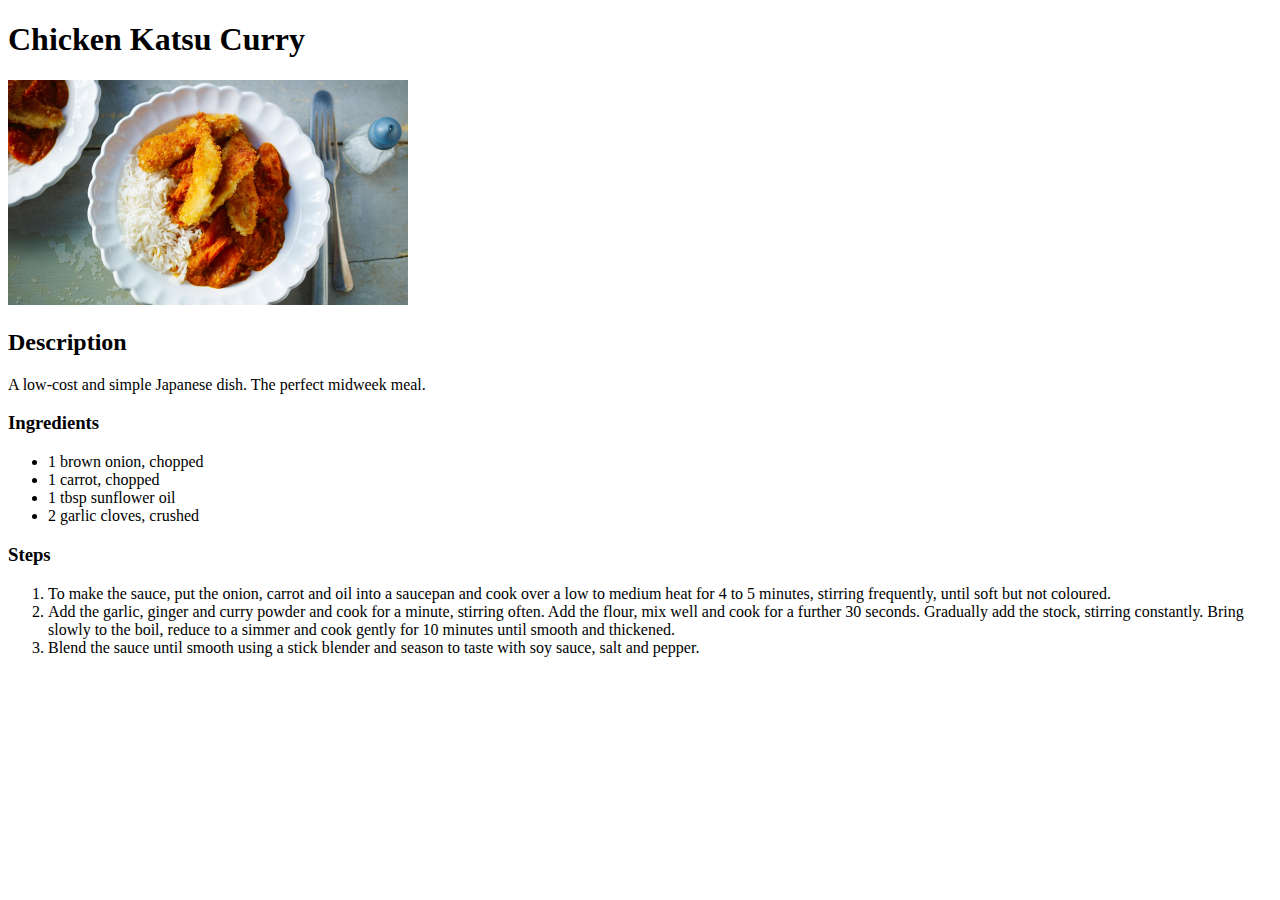
==== recipes/chickenkatsucurry.html @ 5311f701 "Finish chicken katsu curry page" ====
<!DOCTYPE html>
<html lang="en">
    <head>
        <meta charset="UTF-8">
        <title></title>
    </head>
    <body>
        <h1>Chicken Katsu Curry</h1>
        <img src="../img/chickenkatsucurry.jpeg" alt="Chicken Katsu Curry" width="400">
        <h2>Description</h2>
        <p>A low-cost and simple Japanese dish. The perfect midweek meal.</p>
        <h3>Ingredients</h3>
        <ul>
            <li>1 brown onion, chopped</li>
            <li>1 carrot, chopped</li>
            <li>1 tbsp sunflower oil</li>
            <li>2 garlic cloves, crushed</li>
        </ul>
        <h3>Steps</h3>
        <ol>
            <li>To make the sauce, put the onion, carrot and oil into a saucepan and cook over a low to medium heat for 4 to 5 minutes, stirring frequently, until soft but not coloured.</li>
            <li>Add the garlic, ginger and curry powder and cook for a minute, stirring often. Add the flour, mix well and cook for a further 30 seconds. Gradually add the stock, stirring constantly. Bring slowly to the boil, reduce to a simmer and cook gently for 10 minutes until smooth and thickened.</li>
            <li>Blend the sauce until smooth using a stick blender and season to taste with soy sauce, salt and pepper.</li>
        </ol>
    </body>
</html>
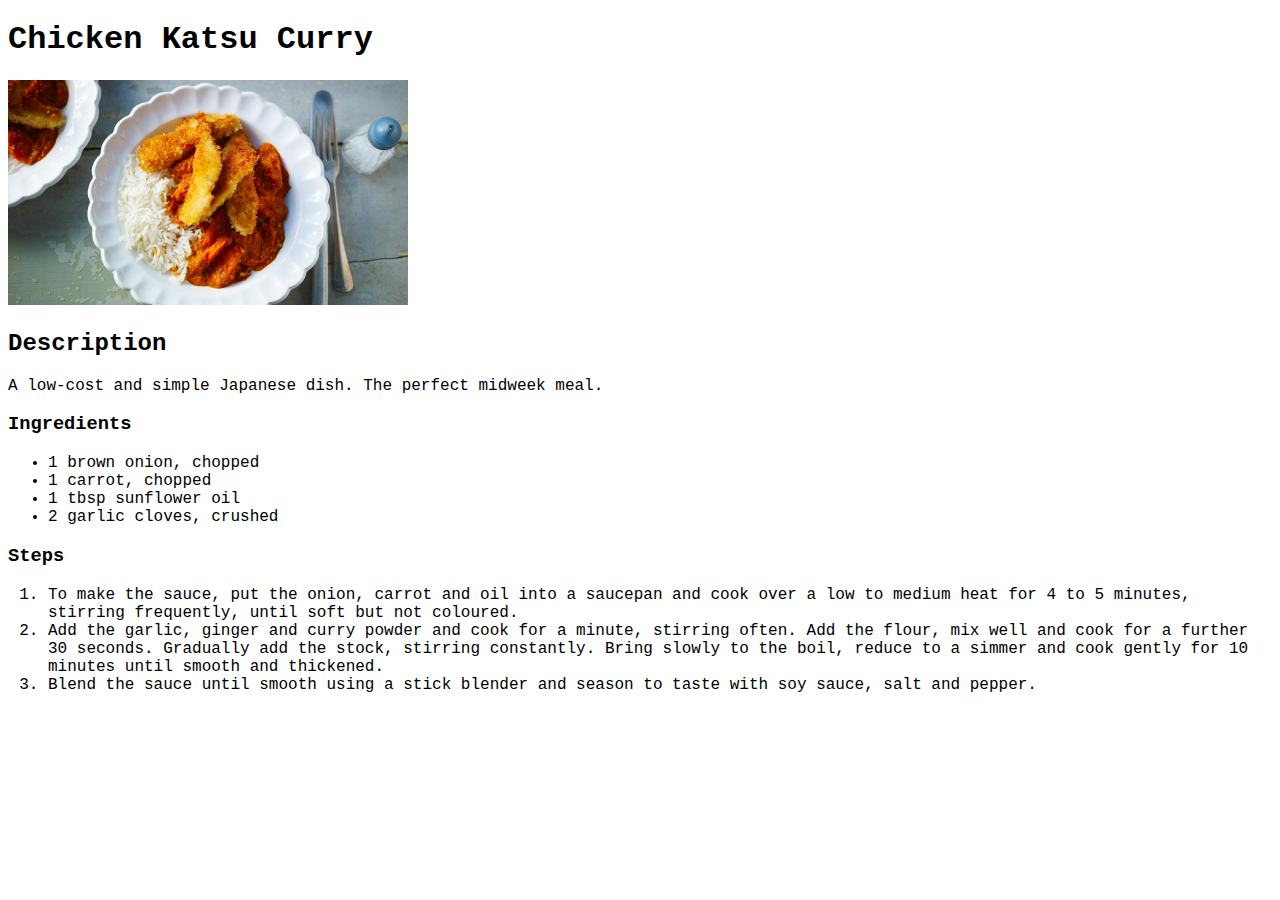
==== commit 681355cb: "Fix incorrect path to style.css in recipe pages" ====
--- a/recipes/chickenkatsucurry.html
+++ b/recipes/chickenkatsucurry.html
@@ -3,6 +3,7 @@
     <head>
         <meta charset="UTF-8">
         <title></title>
+        <link rel="stylesheet" href="../style.css">
     </head>
     <body>
         <h1>Chicken Katsu Curry</h1>
--- a/style.css
+++ b/style.css
@@ -0,0 +1,3 @@
+body {
+    font-family: 'Courier New', Courier, monospace;
+}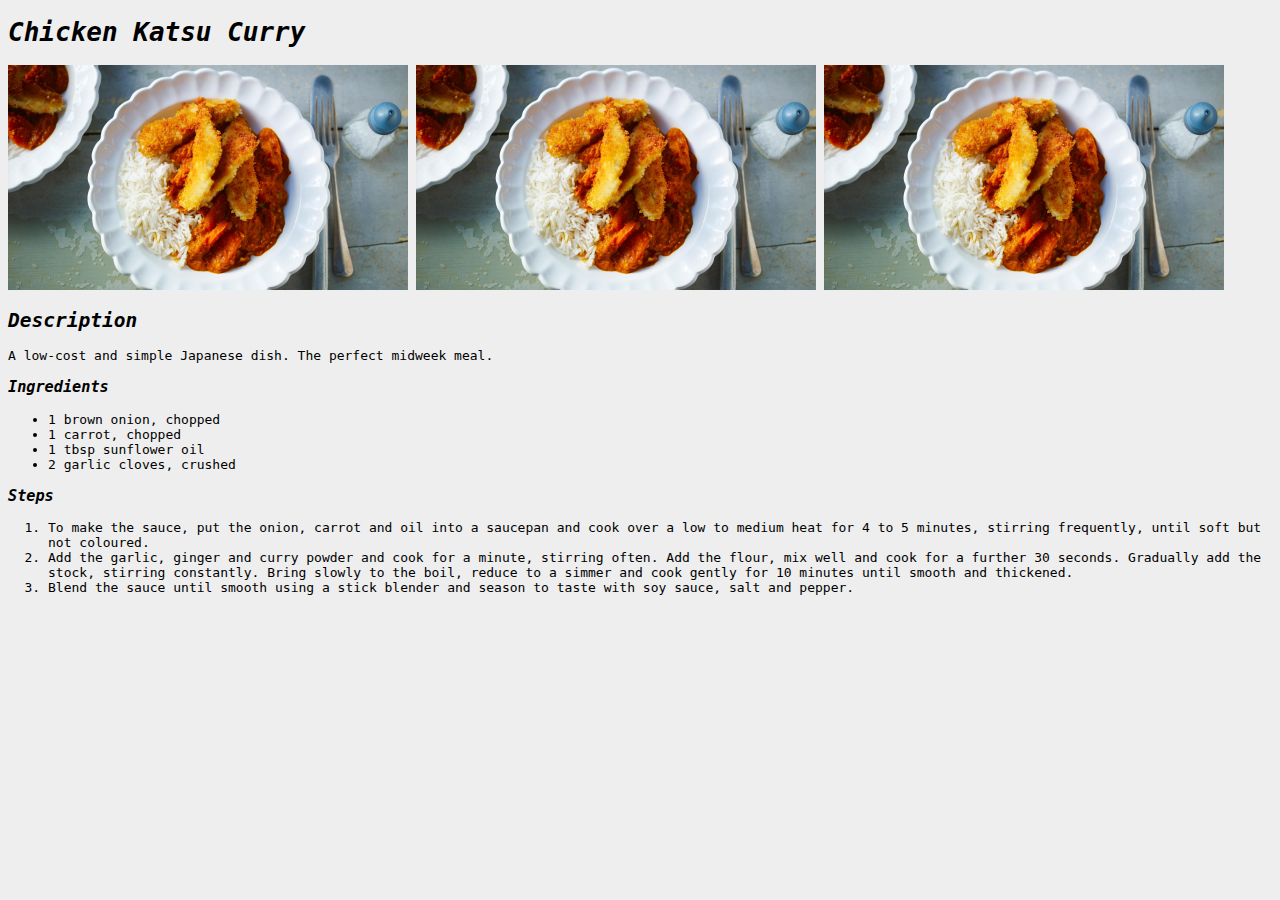
==== commit fb97a906: "Add more pictures to every page" ====
--- a/recipes/chickenkatsucurry.html
+++ b/recipes/chickenkatsucurry.html
@@ -7,6 +7,8 @@
     </head>
     <body>
         <h1>Chicken Katsu Curry</h1>
+        <img src="../img/chickenkatsucurry.jpeg" alt="Chicken Katsu Curry" width="400">
+        <img src="../img/chickenkatsucurry.jpeg" alt="Chicken Katsu Curry" width="400">
         <img src="../img/chickenkatsucurry.jpeg" alt="Chicken Katsu Curry" width="400">
         <h2>Description</h2>
         <p>A low-cost and simple Japanese dish. The perfect midweek meal.</p>
--- a/style.css
+++ b/style.css
@@ -1,3 +1,11 @@
 body {
-    font-family: 'Courier New', Courier, monospace;
+    font-family: monospace;
+    font-size: medium;
+    background-color: #eee
+}
+
+h1,
+h2,
+h3 {
+    font-style: italic;
 }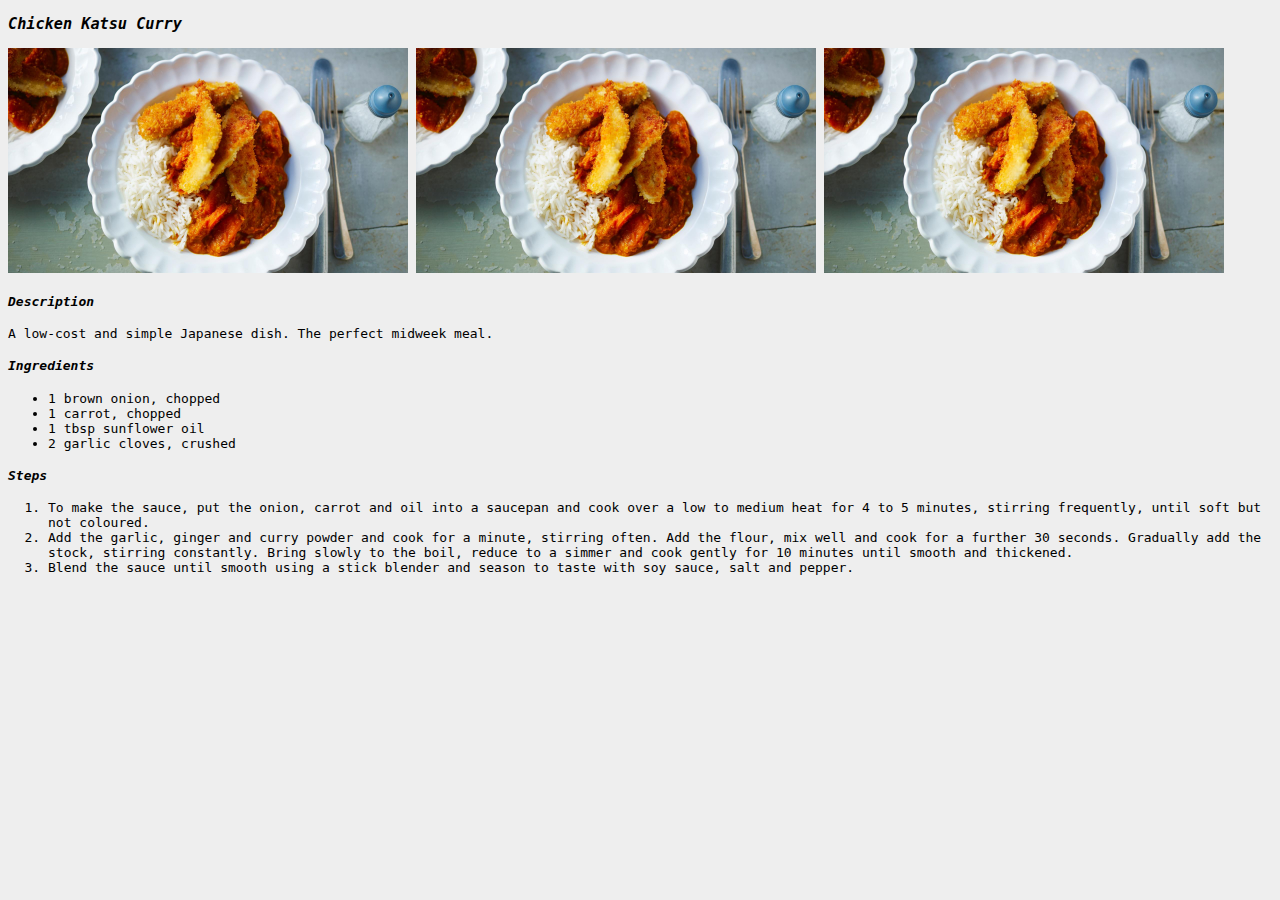
==== commit 0778e368: "Reduce size of all heading elements" ====
--- a/recipes/chickenkatsucurry.html
+++ b/recipes/chickenkatsucurry.html
@@ -6,20 +6,20 @@
         <link rel="stylesheet" href="../style.css">
     </head>
     <body>
-        <h1>Chicken Katsu Curry</h1>
+        <h3>Chicken Katsu Curry</h3>
         <img src="../img/chickenkatsucurry.jpeg" alt="Chicken Katsu Curry" width="400">
         <img src="../img/chickenkatsucurry.jpeg" alt="Chicken Katsu Curry" width="400">
         <img src="../img/chickenkatsucurry.jpeg" alt="Chicken Katsu Curry" width="400">
-        <h2>Description</h2>
+        <h4>Description</h4>
         <p>A low-cost and simple Japanese dish. The perfect midweek meal.</p>
-        <h3>Ingredients</h3>
+        <h4>Ingredients</h4>
         <ul>
             <li>1 brown onion, chopped</li>
             <li>1 carrot, chopped</li>
             <li>1 tbsp sunflower oil</li>
             <li>2 garlic cloves, crushed</li>
         </ul>
-        <h3>Steps</h3>
+        <h4>Steps</h4>
         <ol>
             <li>To make the sauce, put the onion, carrot and oil into a saucepan and cook over a low to medium heat for 4 to 5 minutes, stirring frequently, until soft but not coloured.</li>
             <li>Add the garlic, ginger and curry powder and cook for a minute, stirring often. Add the flour, mix well and cook for a further 30 seconds. Gradually add the stock, stirring constantly. Bring slowly to the boil, reduce to a simmer and cook gently for 10 minutes until smooth and thickened.</li>
--- a/style.css
+++ b/style.css
@@ -6,6 +6,8 @@
 
 h1,
 h2,
-h3 {
+h3,
+h4,
+h5 {
     font-style: italic;
 }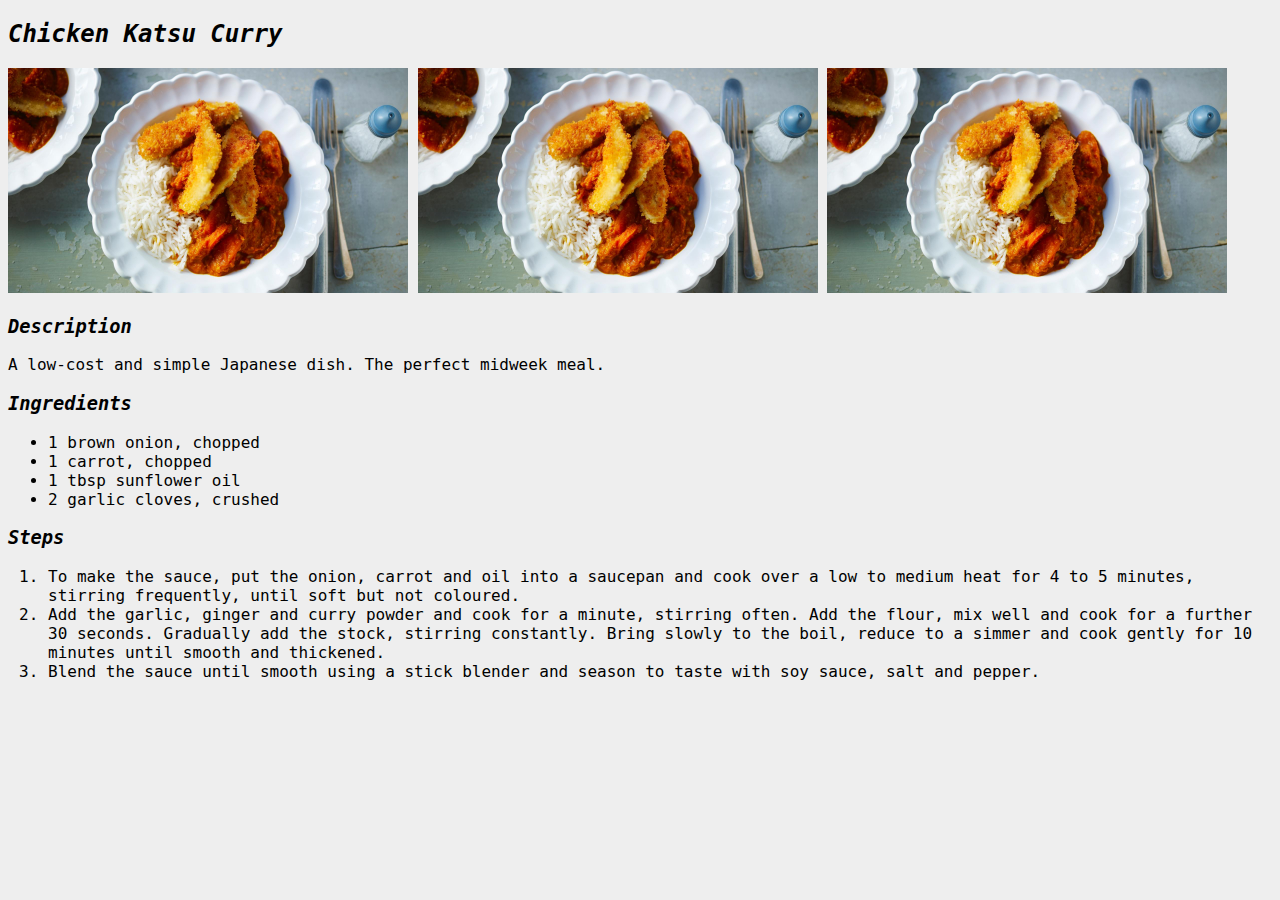
==== commit 3dad3c55: "Improve homepage appearance" ====
--- a/recipes/chickenkatsucurry.html
+++ b/recipes/chickenkatsucurry.html
@@ -6,20 +6,20 @@
         <link rel="stylesheet" href="../style.css">
     </head>
     <body>
-        <h3>Chicken Katsu Curry</h3>
+        <h2>Chicken Katsu Curry</h2>
         <img src="../img/chickenkatsucurry.jpeg" alt="Chicken Katsu Curry" width="400">
         <img src="../img/chickenkatsucurry.jpeg" alt="Chicken Katsu Curry" width="400">
         <img src="../img/chickenkatsucurry.jpeg" alt="Chicken Katsu Curry" width="400">
-        <h4>Description</h4>
+        <h3>Description</h3>
         <p>A low-cost and simple Japanese dish. The perfect midweek meal.</p>
-        <h4>Ingredients</h4>
+        <h3>Ingredients</h3>
         <ul>
             <li>1 brown onion, chopped</li>
             <li>1 carrot, chopped</li>
             <li>1 tbsp sunflower oil</li>
             <li>2 garlic cloves, crushed</li>
         </ul>
-        <h4>Steps</h4>
+        <h3>Steps</h3>
         <ol>
             <li>To make the sauce, put the onion, carrot and oil into a saucepan and cook over a low to medium heat for 4 to 5 minutes, stirring frequently, until soft but not coloured.</li>
             <li>Add the garlic, ginger and curry powder and cook for a minute, stirring often. Add the flour, mix well and cook for a further 30 seconds. Gradually add the stock, stirring constantly. Bring slowly to the boil, reduce to a simmer and cook gently for 10 minutes until smooth and thickened.</li>
--- a/style.css
+++ b/style.css
@@ -1,6 +1,6 @@
 body {
     font-family: monospace;
-    font-size: medium;
+    font-size: large;
     background-color: #eee
 }
 
@@ -8,6 +8,24 @@
 h2,
 h3,
 h4,
-h5 {
+h5,
+h6 {
     font-style: italic;
+}
+
+.title {
+    text-align: center;
+    border-bottom: 2px solid black;
+    width: 400px;
+    margin: 0px auto;
+}
+
+.recipe-list {
+    text-align: center;
+    list-style-type: none;
+    padding-right: 40px;
+}
+
+.spaghetti {
+    margin: 10px;
 }